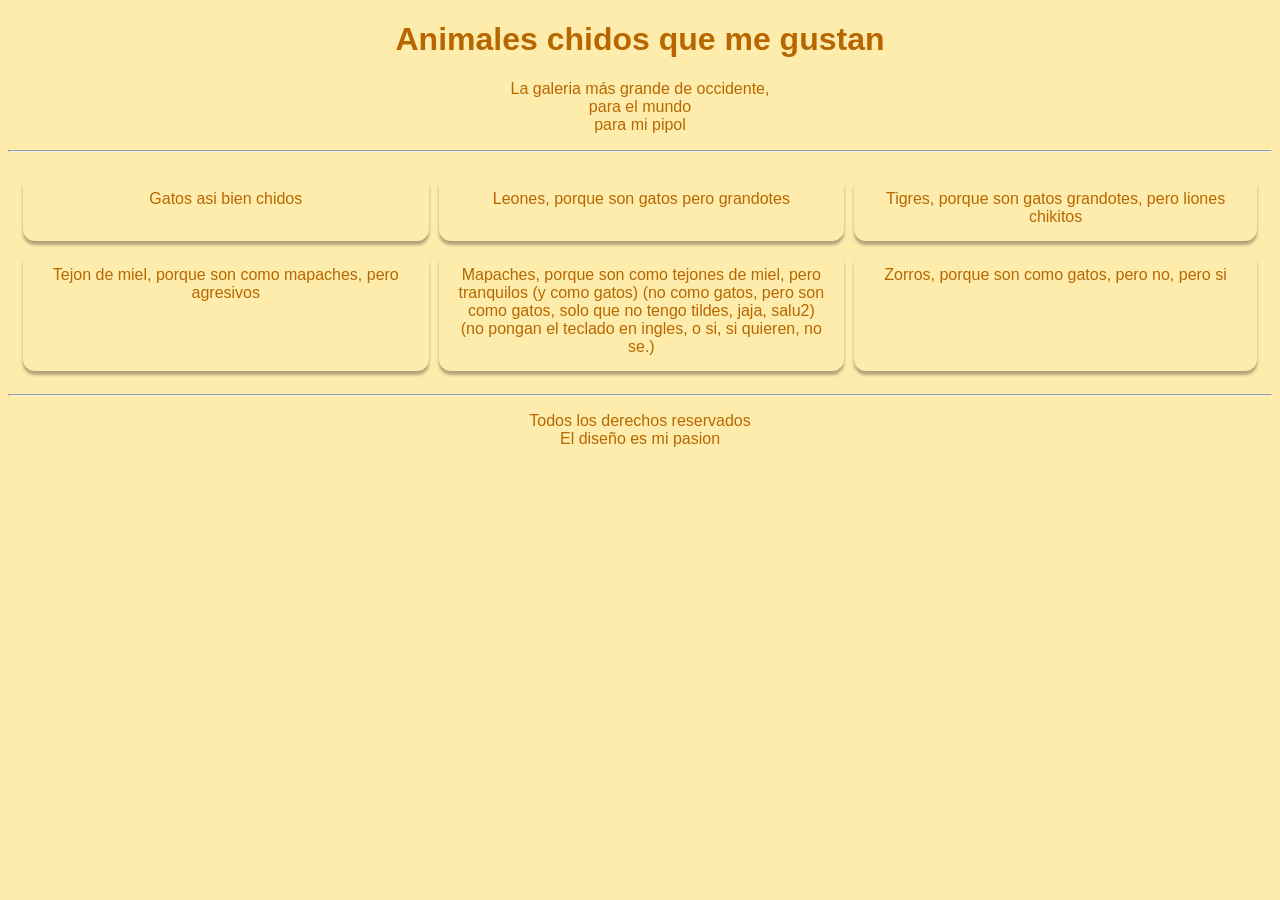
==== 20260206_T_DW_HTMLCSS/HTML Visual/index.html @ f0cbe734 "Adding files of class CSS and HTML web page of funny animals" ====
<!DOCTYPE html>
<html lang="es">

<head>
    <link rel="stylesheet" href="Style.css">
    <meta charset="UTF-8">
    <meta name="viewport" content="width=device-width, initial-scale=1.0">
    <title>Animales shidos</title>
</head>

<body>
    <h1>Animales chidos que me gustan</h1>
    <p>La galeria más grande de occidente, <br>
        para el mundo <br>
        para mi pipol
    <br>
    </p>
    <hr/>
    <div class="ContenedorGaleria">
            <a href="Cat.html" class="Tarjeta" >Gatos asi bien chidos</a>
            <a href="Leon.html" class="Tarjeta">Leones, porque son gatos pero grandotes</a>
            <a href="Tigre.html"  class="Tarjeta">Tigres, porque son gatos grandotes, pero liones chikitos</a>
            <a href="TejonMiel.html"  class="Tarjeta">Tejon de miel, porque son como mapaches, pero agresivos</a>
            <a href="Racoon.html"  class="Tarjeta">Mapaches, porque son como tejones de miel, pero tranquilos (y como gatos) (no
            como gatos, pero son como gatos, solo que no tengo tildes, jaja, salu2)
            <br> (no pongan el teclado en ingles, o si, si quieren, no se.)</a>
            <a href="fox.html"  class="Tarjeta">Zorros, porque son como gatos, pero no, pero si</a>
    </div>

    
<footer>
    <hr/>
    <p>Todos los derechos reservados <br>
        El diseño es mi pasion</p>
</footer>
</body>

</html>
---- 20260206_T_DW_HTMLCSS/HTML Visual/Style.css ----
body{
    background-color: #FEECAC;
    /* #C5AE79 */
    text-align: center;
    color: #B86700;
    font-family: "Gill Sans", sans-serif;
}
a{
    color: #B86700;
    text-decoration: solid;
}
.ContenedorGaleria{
    display: grid;
    grid-template-columns: auto auto auto;
    justify-content: center;
    padding: 10px;
    /* background-color: #e9cd78; */

}
.Tarjeta{
    /* background-color: #FEECAC; */
    border-radius: 12px;
    border: none;
    padding: 15px;
    box-shadow: 0px 4px 3px rgba(0,0,0,0.3) ;
    color: #B86700;
    flex: 1 0 250px;
    max-width: 400px;
    margin: 5px;
}

/*
.ContenedorGaleria{
    display: flex;
    flex-wrap: wrap;
    justify-content: center;
    gap: 20px;
    padding: 10px;
}
.Tarjeta{
    background-color: #463527;
    border-radius: 12px;
    border: none;
    padding: 15px;
    box-shadow: 0px 4px 3px rgba(0,0,0,0.3) ;
    color: #E9D5A0;
    flex: 1 0 250px;
    max-width: 400px;
} */
a:hover{
    transform: translateY(-5px);
    box-shadow: 0 10px 15px rgb(0, 0,0,0.4);
}

/* 
footer{
    display: flex;
    justify-content: flex-end;
} */
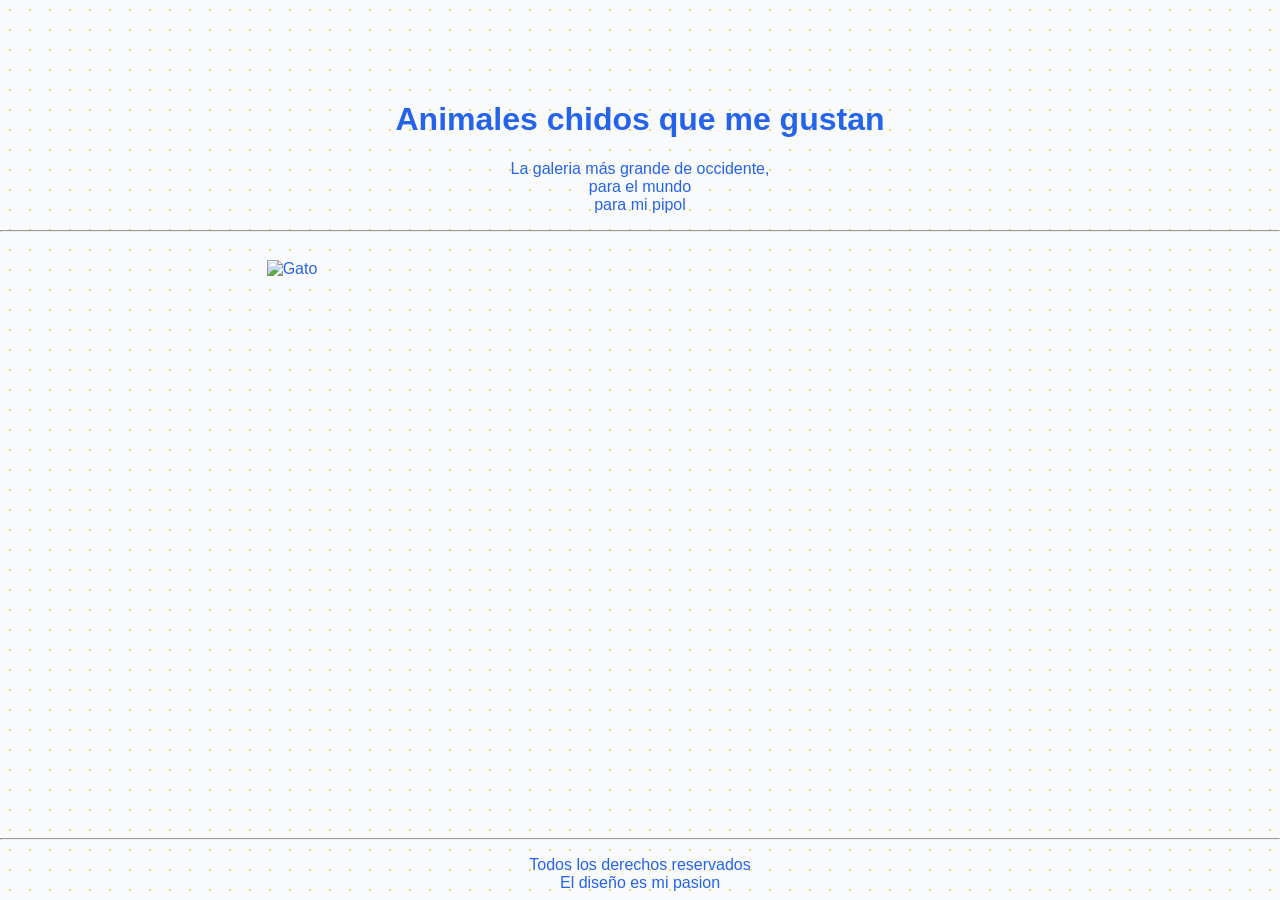
==== commit 45acca3e: "Actualizacion y adiccion de animacion CSS, se eliminaron varios animales de la interfaz para futura " ====
--- a/20260206_T_DW_HTMLCSS/HTML Visual/index.html
+++ b/20260206_T_DW_HTMLCSS/HTML Visual/index.html
@@ -13,26 +13,30 @@
     <p>La galeria más grande de occidente, <br>
         para el mundo <br>
         para mi pipol
-    <br>
+        <br>
     </p>
-    <hr/>
+    <hr />
     <div class="ContenedorGaleria">
-            <a href="Cat.html" class="Tarjeta" >Gatos asi bien chidos</a>
-            <a href="Leon.html" class="Tarjeta">Leones, porque son gatos pero grandotes</a>
+        <div class="Tarjeta">
+            <img src="/HTML Visual/img/two-different-breeds-of-cats-side-by-side-outdoors-in-the-garden.png"
+                alt="Gato">
+            <a href="Cat.html" class="texto">Gatos asi bien chidos</a>
+        </div>
+        <!-- <a href="Leon.html" class="Tarjeta">Leones, porque son gatos pero grandotes</a>
             <a href="Tigre.html"  class="Tarjeta">Tigres, porque son gatos grandotes, pero liones chikitos</a>
             <a href="TejonMiel.html"  class="Tarjeta">Tejon de miel, porque son como mapaches, pero agresivos</a>
             <a href="Racoon.html"  class="Tarjeta">Mapaches, porque son como tejones de miel, pero tranquilos (y como gatos) (no
             como gatos, pero son como gatos, solo que no tengo tildes, jaja, salu2)
             <br> (no pongan el teclado en ingles, o si, si quieren, no se.)</a>
-            <a href="fox.html"  class="Tarjeta">Zorros, porque son como gatos, pero no, pero si</a>
+            <a href="fox.html"  class="Tarjeta">Zorros, porque son como gatos, pero no, pero si</a> -->
     </div>
+    
 
-    
-<footer>
-    <hr/>
-    <p>Todos los derechos reservados <br>
-        El diseño es mi pasion</p>
-</footer>
+    <footer>
+        <hr />
+        <p>Todos los derechos reservados <br>
+            El diseño es mi pasion</p>
+    </footer>
 </body>
 
 </html>
--- a/20260206_T_DW_HTMLCSS/HTML Visual/Style.css
+++ b/20260206_T_DW_HTMLCSS/HTML Visual/Style.css
@@ -1,59 +1,111 @@
-body{
-    background-color: #FEECAC;
-    /* #C5AE79 */
-    text-align: center;
-    color: #B86700;
-    font-family: "Gill Sans", sans-serif;
-}
-a{
-    color: #B86700;
-    text-decoration: solid;
-}
-.ContenedorGaleria{
-    display: grid;
-    grid-template-columns: auto auto auto;
-    justify-content: center;
-    padding: 10px;
-    /* background-color: #e9cd78; */
-
-}
-.Tarjeta{
-    /* background-color: #FEECAC; */
-    border-radius: 12px;
-    border: none;
-    padding: 15px;
-    box-shadow: 0px 4px 3px rgba(0,0,0,0.3) ;
-    color: #B86700;
-    flex: 1 0 250px;
-    max-width: 400px;
-    margin: 5px;
+:root {
+    --blanco-trs: rgba(255, 255, 255, 0.4);
+    --primario: #2563eb;
+    --oscuro: #1e293b;
+    --fondo: #f8fafc;
+    --texto: #334155;
 }
 
-/*
-.ContenedorGaleria{
-    display: flex;
-    flex-wrap: wrap;
-    justify-content: center;
-    gap: 20px;
-    padding: 10px;
-}
-.Tarjeta{
-    background-color: #463527;
-    border-radius: 12px;
-    border: none;
-    padding: 15px;
-    box-shadow: 0px 4px 3px rgba(0,0,0,0.3) ;
-    color: #E9D5A0;
-    flex: 1 0 250px;
-    max-width: 400px;
-} */
-a:hover{
-    transform: translateY(-5px);
-    box-shadow: 0 10px 15px rgb(0, 0,0,0.4);
+body {
+    background-color: var(--fondo);
+    background-image: radial-gradient(circle, #edd160 1px, transparent 1px);
+    background-size: 20px 20px;
+    text-align: center;
+    color: var(--primario);
+    font-family: "Gill Sans", sans-serif;
+    margin: 0;
+    padding-top: 80px;
 }
 
-/* 
 footer{
+    position:absolute;
+    bottom: 0;
+    width: 100%;
+    height: 70px;
+}
+
+.navbar {
+    position: fixed;
+    top: 0;
+    width: 100%;
+    height: 70px;
+    background: var(--blanco-trs);
+    backdrop-filter: blur(10px);
+    -webkit-backdrop-filter: blur(10px);
+    border-bottom: 1px solid rgba(184, 103, 0, 0.2);
     display: flex;
-    justify-content: flex-end;
-} */
+    align-items: center;
+    z-index: 1000;
+}
+
+.nav-container {
+    width: 90%;
+    max-width: 1200px;
+    margin: 0 auto;
+    display: flex;
+    justify-content: space-between;
+    align-items: center;
+}
+
+.nav-logo {
+    font-size: 1.5rem;
+    font-weight: bold;
+    text-decoration: none !important;
+}
+
+.nav-menu a {
+    margin-left: 20px;
+    text-decoration: none;
+    font-weight: 600;
+    transition: 0.3s;
+}
+
+.nav-menu a:hover { color: #fff; background: var(--primario); padding: 5px 10px; border-radius: 8px; }
+
+
+.ContenedorGaleria {
+    display: grid;
+    grid-template-columns: repeat(3, 1fr); 
+    gap: 20px;
+    padding: 20px 10%;
+}
+
+.Tarjeta {
+    position: relative;
+    overflow: hidden;
+    border-radius: 12px;
+    height: 250px;
+}
+
+.Tarjeta img {
+    width: 100%;
+    height: 100%;
+    object-fit: cover;
+    transition: transform 0.5s ease;
+}
+
+.texto {
+    opacity: 0;
+    position: absolute;
+    top: 0;
+    left: 0;
+    width: 100%;
+    height: 100%;
+    background: rgba(37, 99, 235, 0.75);
+    color: white;
+    display: flex;
+    align-items: center;
+    justify-content: center;
+    padding: 20px;
+    text-align: center;
+    transition: opacity 0.3s ease;
+}
+
+
+.Tarjeta:hover .texto {
+    opacity: 1;
+}
+
+.Tarjeta:hover img {
+    transform: scale(1.1);
+}
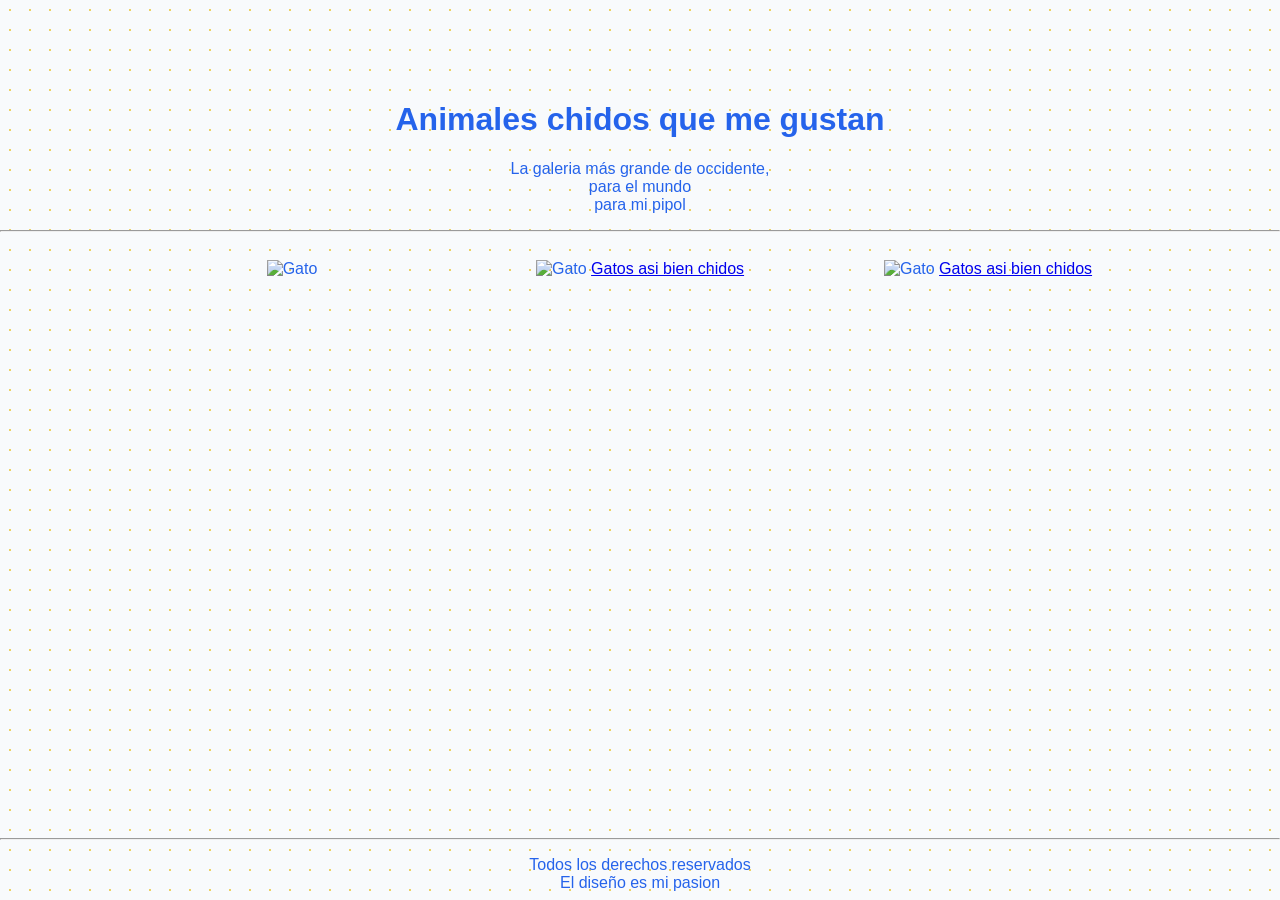
==== commit b55268df: "ActualizacionParcial Se añadio una pagina que se realizo durante el parcial de el curso "desarollo w" ====
--- a/20260206_T_DW_HTMLCSS/HTML Visual/index.html
+++ b/20260206_T_DW_HTMLCSS/HTML Visual/index.html
@@ -18,10 +18,21 @@
     <hr />
     <div class="ContenedorGaleria">
         <div class="Tarjeta">
-            <img src="/HTML Visual/img/two-different-breeds-of-cats-side-by-side-outdoors-in-the-garden.png"
+            <img src="/web_dev_sandbox/20260206_T_DW_HTMLCSS/HTML Visual/img/two-different-breeds-of-cats-side-by-side-outdoors-in-the-garden.png"
                 alt="Gato">
-            <a href="Cat.html" class="texto">Gatos asi bien chidos</a>
+            <a href="Cat.html" class="texto">Gatos aun mas chidos</a>
         </div>
+                <div class="Tarjeta">
+            <img src="/web_dev_sandbox/20260206_T_DW_HTMLCSS/HTML Visual/img/two-different-breeds-of-cats-side-by-side-outdoors-in-the-garden.png"
+                alt="Gato">
+            <a href="Cat.html" class="texto2">Gatos asi bien chidos</a>
+        </div>
+                <div class="Tarjeta">
+            <img src="/web_dev_sandbox/20260206_T_DW_HTMLCSS/HTML Visual/img/two-different-breeds-of-cats-side-by-side-outdoors-in-the-garden.png"
+                alt="Gato">
+            <a href="Cat.html" class="texto3">Gatos asi bien chidos</a>
+        </div>
+
         <!-- <a href="Leon.html" class="Tarjeta">Leones, porque son gatos pero grandotes</a>
             <a href="Tigre.html"  class="Tarjeta">Tigres, porque son gatos grandotes, pero liones chikitos</a>
             <a href="TejonMiel.html"  class="Tarjeta">Tejon de miel, porque son como mapaches, pero agresivos</a>
